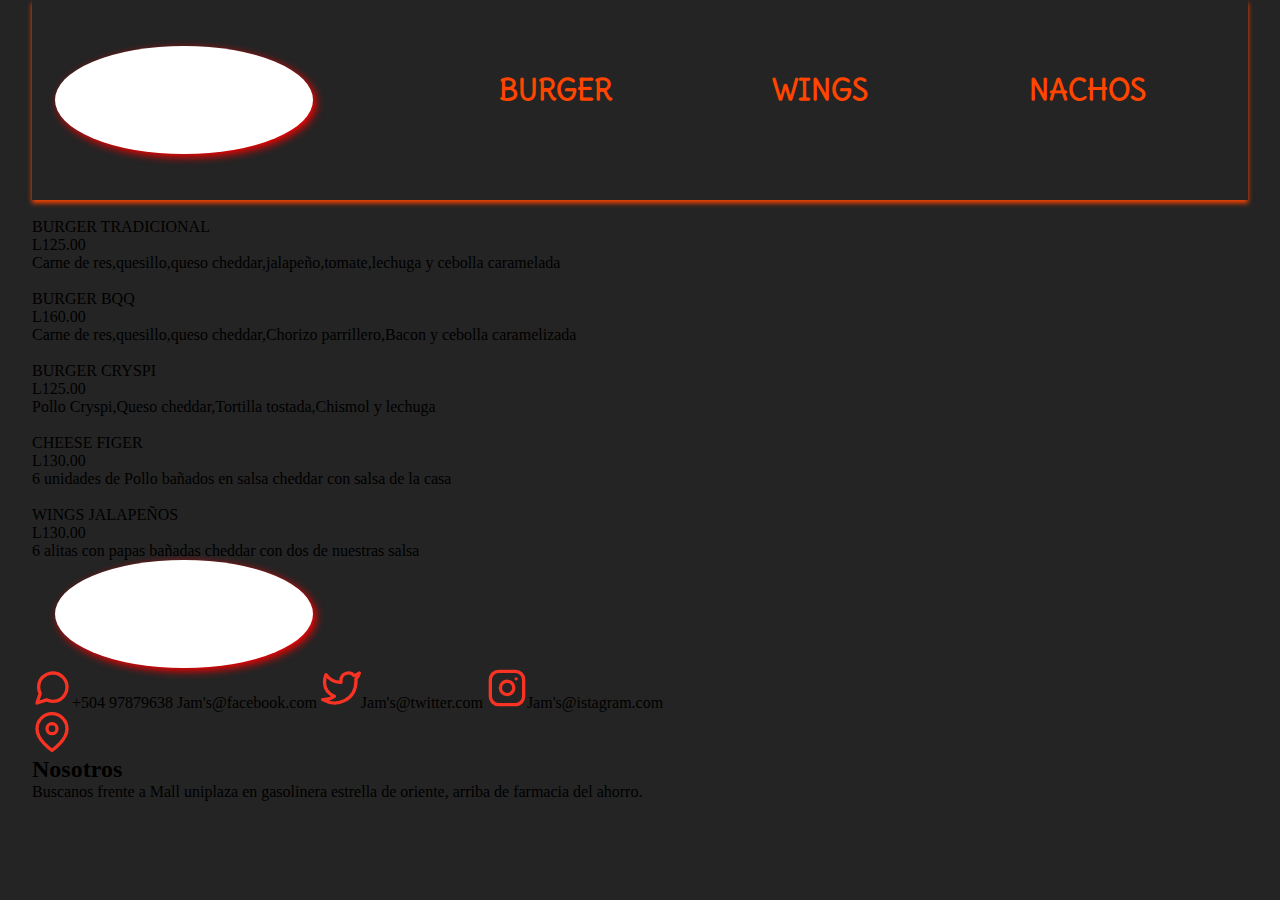
==== index.html @ bc6498c1 "Update index.html" ====
<!DOCTYPE html>
<html lang="en">
<head>
    <meta charset="UTF-8">
    <meta http-equiv="X-UA-Compatible" content="IE=edge">
    <meta name="viewport" content="width=device-width, initial-scale=1.0">
    <link rel="stylesheet" href="css/nav.css">
    <link rel="stylesheet" href="css/galery.css">
    <link rel="stylesheet" href="css/footer.css">
    <title>Jams</title>
</head>
<body>
    <div class="container">
       <div class="nav">
         <input type="checkbox" id="check">
         <div class="logonav">
            <div class="fondonav"> <img src="img/Jam_s-sinfondo.png" alt=""></div>
         </div>
         <div class="listnav">
            <div class="fontlist">
               <ul>
                  <li><a href="index.html">BURGER</a></li>
                  <li><a href="#">WINGS</a></li>
                  <li><a href="#">NACHOS</a></li>
               </ul>
            </div>
         </div>
         <label for="check" class="checkbtn">
            <img class="ImgIcon"src="img/menu.svg" alt="menu">
        </label>         
      </div><!--EendNav-->
       <div class="galery">
            <div class="card">
             <div class="contentImg">
                <img src="img/bbqburguer.jpg" alt="">
             </div>
             <div class="namecard">BURGER TRADICIONAL</div>
              <div class="contentcard">
                <div class="price">L125.00</div>
                 <div id="detail">Carne de res,quesillo,queso cheddar,jalapeño,tomate,lechuga y cebolla caramelada</div>
              </div>
            </div><!--endcar-->
            <div class="card">
                <div class="contentImg">
                   <img src="img/burgerpapas.jpg" alt="">
                </div>
                <div class="namecard">BURGER BQQ</div>
                 <div class="contentcard">
                   <div class="price">L160.00</div>
                    <div id="detail">Carne de res,quesillo,queso cheddar,Chorizo parrillero,Bacon y cebolla caramelizada</div>
                 </div>
               </div><!--endcar-->
               <div class="card">
                <div class="contentImg">
                   <img src="img/chickencrispy.jpg" alt="">
                </div>
                <div class="namecard">BURGER CRYSPI</div>
                 <div class="contentcard">
                   <div class="price">L125.00</div>
                    <div id="detail">Pollo Cryspi,Queso cheddar,Tortilla tostada,Chismol y lechuga</div>
                 </div>
               </div><!--endcar-->
               <div class="card">
                <div class="contentImg">
                   <img src="img/chickenfinger.jpg" alt="">
                </div>
                <div class="namecard">CHEESE FIGER</div>
                 <div class="contentcard">
                   <div class="price">L130.00</div>
                    <div id="detail">6 unidades de Pollo bañados en salsa cheddar con salsa de la casa</div>
                 </div>
               </div><!--endcar-->
               <div class="card">
                <div class="contentImg">
                   <img src="img/jalapeñoswings.jpg" alt="">
                </div>
                <div class="namecard">WINGS JALAPEÑOS</div>
                 <div class="contentcard">
                   <div class="price">L130.00</div>
                    <div id="detail">6 alitas con papas bañadas cheddar con dos de nuestras salsa</div>
                 </div>
               </div><!--endcar-->
       </div><!--EndGalery-->
       <div class="footer">
        <div class="footerlogo">
             <div class="contefootlogo">
                  <div class="logonav">
                     <div class="fondonav"> <img src="img/Jam_s-sinfondo.png" alt=""></div>
                  </div>
             </div>
        </div>
        <div class="footersocials">
            <span><img class="iconfooter" src="img/whatsapp.svg" alt="">+504 97879638</span>
            <span><img class="iconfooter"  src="img/facebook.svg" alt="">Jam's@facebook.com</span>
            <span><img class="iconfooter"  src="img/twitter.svg" alt="">Jam's@twitter.com</span>
            <span><img class="iconfooter"  src="img/instagram.svg" alt="">Jam's@istagram.com</span>
        </div>
        <div class="footerlocation">
            <a href="https://www.google.com/maps/@14.029232,-86.5704166,20z"><img class="icongps" src="img/gps.svg" alt=""></a>
            <h2>Nosotros</h2>
            <p>Buscanos frente a Mall uniplaza en gasolinera estrella de oriente, arriba de farmacia del ahorro.</p>
        </div>
       </div><!--Endfooter-->
    </div><!--EndContainer-->
</body>
</html>
---- css/nav.css ----
@import url('https://fonts.googleapis.com/css2?family=Courgette&family=Delius&family=Edu+QLD+Beginner:wght@500&family=Inconsolata&family=Lilita+One&family=Poiret+One&family=Roboto+Mono&family=Roboto:wght@300&family=Tilt+Neon&display=swap');
@import url('https://fonts.googleapis.com/css2?family=Courgette&family=Delius&family=Edu+QLD+Beginner:wght@500&family=Inconsolata&family=Lilita+One&family=Oleo+Script+Swash+Caps&family=Poiret+One&family=Roboto+Mono&family=Roboto:wght@300&family=Tilt+Neon&display=swap');

:root{
    --primaryback:rgb(41, 40, 40);
}
*{
    padding: 0;
    margin: 0;
}
body{
    background-color:#242424;
}
.container{
    width: 95%;
    margin: auto;
}
.nav{
    width: 100%;
    height:200px;
    box-shadow: 0px 3px 5px orangered;
    display: flex;
    justify-content: space-between;
}
.logonav{
    width:25%;
    height: 100%;
    display: flex;
    justify-content: center;
    align-items: center;
}
.fondonav{
    background: #fff;
    height: 108px;
    width: 258px;
    display: flex;
    justify-content: center;
    align-items: center;
    border-radius: 55%;
    box-shadow: 3px 3px 8px red;
}
.fondonav img{
    margin-top: 4px;
    width:350px;
    height: auto;
    margin-right:13px;
}
    

.listnav{
    width:70%;
    height:90%;
    display: flex;
    justify-content: center;
    align-items: center;
}

.fontlist{
    width:95%;
    height:80%;
   display: flex;
   justify-content: center;
   align-items: center;
}
.fontlist ul{
    width:80%;
   height: 96%;
   display: flex;
   justify-content: space-between;
   align-items: center;
   list-style: none;
}
.fontlist ul li a{
    color:orangered;
    font-weight: 700;
    font-size: 1.8em;
    text-decoration: none;
    font-family: 'Delius', cursive;
}
#check{
    display: none;
}
.checkbtn{
    width: 40px;
    height: 90%;
    display: flex;
    justify-content: center;
    align-items: center;
    margin-right: 10px;
   display: none;
}
@media(max-width:800px){
    .container{
        width: 100%;
        display: flex;
        flex-wrap: wrap;
    }
    .nav{
        width: 100%;  
    }
    .logonav{
        margin-left:20px;
        width:60%;
    }
    .listnav{
        width: 20%;
    }
    .checkbtn{
        margin-right:40px;
    
    }
    .fontlist{
        width:80%;
        height: 200px;
        background: #fff;
        position: fixed;
        z-index:20;
        transition: 1s;
        justify-content: center;
        align-items: center;
        margin-top:55%;
        margin-left:165%;
        border-radius: 16px;
        overflow: hidden;
    }
    .fontlist ul{
        width:80%;
        flex-direction: column;
        background-color: #242424;
        height: 160px;
        border-radius: 16px;
        font-size: 0.8em;
    }
    .fontlist ul li{
        height: 90%;
        margin: 10px 0;
    }
    .checkbtn{
        display: block;
        display: flex;
        align-items: center;
        margin-right: 15px;
    }
    .checkbtn img{
       width: 50px;
       height: auto;
    }
    #check:checked ~ .listnav .fontlist{
        margin-left:-20%;
        transition: 1.3s;
        position: absolute;
    }
}
@media(max-width:600px){
    .container{
        width: 100%;
    }
    .nav{
        width: 100%;
        height: 140px;
    }
    .logonav{
        width: 50%;
    }
    
.fondonav{
    margin-top:2px;
    background: #fff;
    height: 78px;
    width: 180px;
   box-shadow: 5px 5px 10px red;
   margin-left: 70px;
}
.fondonav img{
    margin-top: 4px;
    width:250px;
    height: auto;
    margin-right:13px;
}
    .listnav{
        width:10%;
    }
    .checkbtn{
        margin-right:50px;
    
    }
  
}
@media(max-width:400px){
    .container{
        width: 100%;
    }
    .nav{
        width: 100%;
        height: 150px;
    }
    .logonav{
        width: 50%;
    }

}
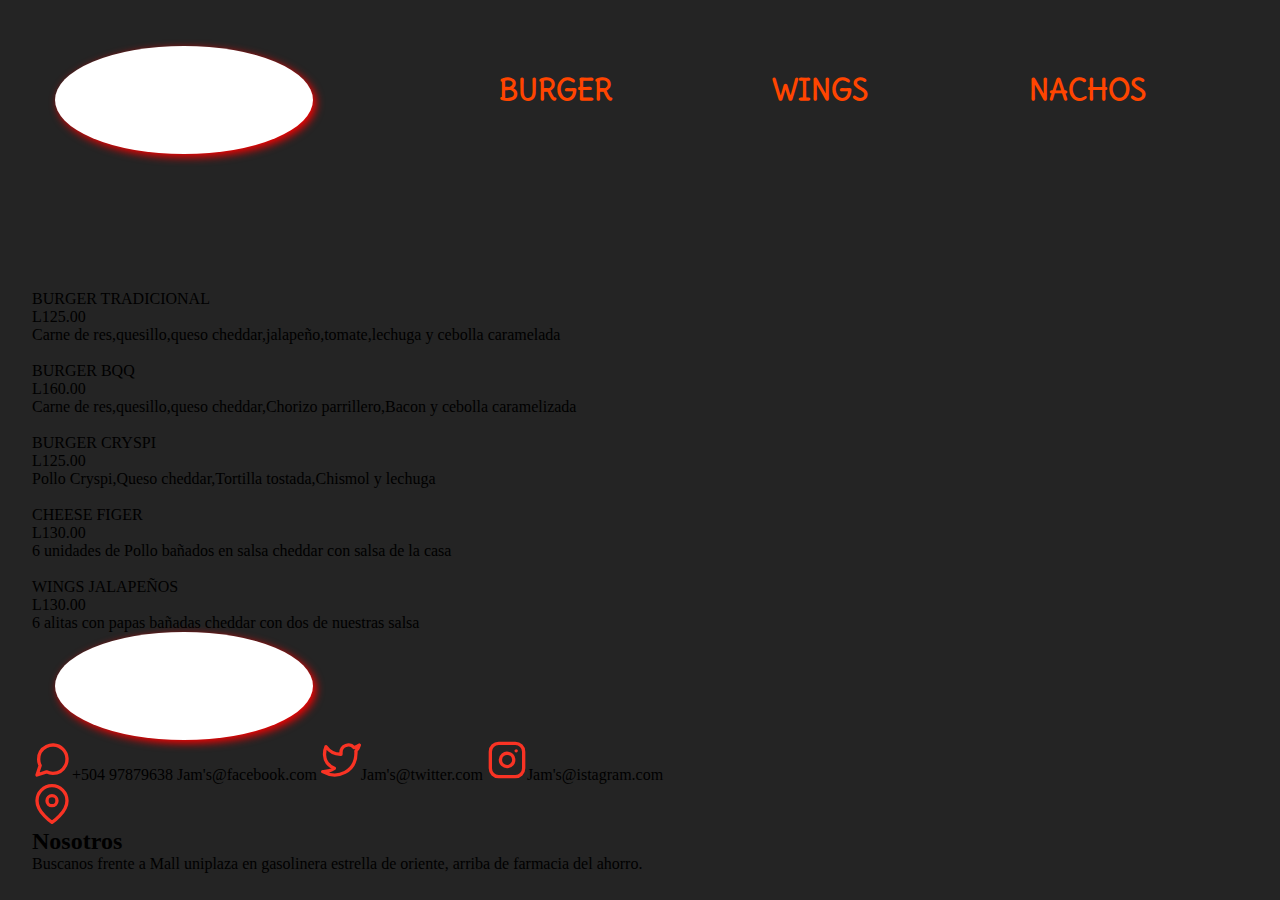
==== commit a37c4eed: "Update index.html" ====
--- a/index.html
+++ b/index.html
@@ -7,6 +7,7 @@
     <link rel="stylesheet" href="css/nav.css">
     <link rel="stylesheet" href="css/galery.css">
     <link rel="stylesheet" href="css/footer.css">
+    <link rel="stylesheet" href="css/slider.css">
     <title>Jams</title>
 </head>
 <body>
@@ -20,7 +21,7 @@
             <div class="fontlist">
                <ul>
                   <li><a href="index.html">BURGER</a></li>
-                  <li><a href="#">WINGS</a></li>
+                  <li><a href="white.html">WINGS</a></li>
                   <li><a href="#">NACHOS</a></li>
                </ul>
             </div>
@@ -29,6 +30,18 @@
             <img class="ImgIcon"src="img/menu.svg" alt="menu">
         </label>         
       </div><!--EendNav-->
+      <div class="slider-content">
+         <div class="slider" id="slider">
+          <div class="slidersection">
+             <img src="img/local.jpg" alt="" class="sliderImg"></div>
+          <div class="slidersection">
+             <img src="img/night.jpg" alt="" class="sliderImg"></div>
+          <div class="slidersection">
+             <img src="img/local2.jpg" alt="" class="sliderImg"></div>
+          <div class="slidersection">
+             <img src="img/local3.jpg" alt="" class="sliderImg"></div> 
+         </div> 
+      </div>
        <div class="galery">
             <div class="card">
              <div class="contentImg">
@@ -102,5 +115,6 @@
         </div>
        </div><!--Endfooter-->
     </div><!--EndContainer-->
+    <script src="script.js"></script>
 </body>
 </html>
--- a/css/nav.css
+++ b/css/nav.css
@@ -18,7 +18,6 @@
 .nav{
     width: 100%;
     height:200px;
-    box-shadow: 0px 3px 5px orangered;
     display: flex;
     justify-content: space-between;
 }
@@ -112,7 +111,8 @@
     .fontlist{
         width:80%;
         height: 200px;
-        background: #fff;
+        background:rgb(6, 6, 6,0.4);
+        backdrop-filter:blur(1px);
         position: fixed;
         z-index:20;
         transition: 1s;
@@ -122,14 +122,17 @@
         margin-left:165%;
         border-radius: 16px;
         overflow: hidden;
+        border:1px solid black;
     }
     .fontlist ul{
         width:80%;
         flex-direction: column;
-        background-color: #242424;
+        background-color:rgba(6, 6, 6, 0.7);
+        backdrop-filter: blur(2px);
         height: 160px;
         border-radius: 16px;
         font-size: 0.8em;
+        border: 2px  solid #f93324;
     }
     .fontlist ul li{
         height: 90%;
@@ -159,6 +162,7 @@
         width: 100%;
         height: 140px;
     }
+
     .logonav{
         width: 50%;
     }
@@ -180,6 +184,20 @@
     .listnav{
         width:10%;
     }
+    
+    .fontlist{
+        margin-top:70%;
+      width: 90%;
+    }
+    .fontlist ul{
+        border: 2px solid #f93324;
+        width: 65%;
+    }
+    #check:checked ~ .listnav .fontlist{
+        margin-left:-35%;
+        transition: 1.3s;
+        position: absolute;
+    }
     .checkbtn{
         margin-right:50px;
     
@@ -199,3 +217,4 @@
     }
 
 }
+
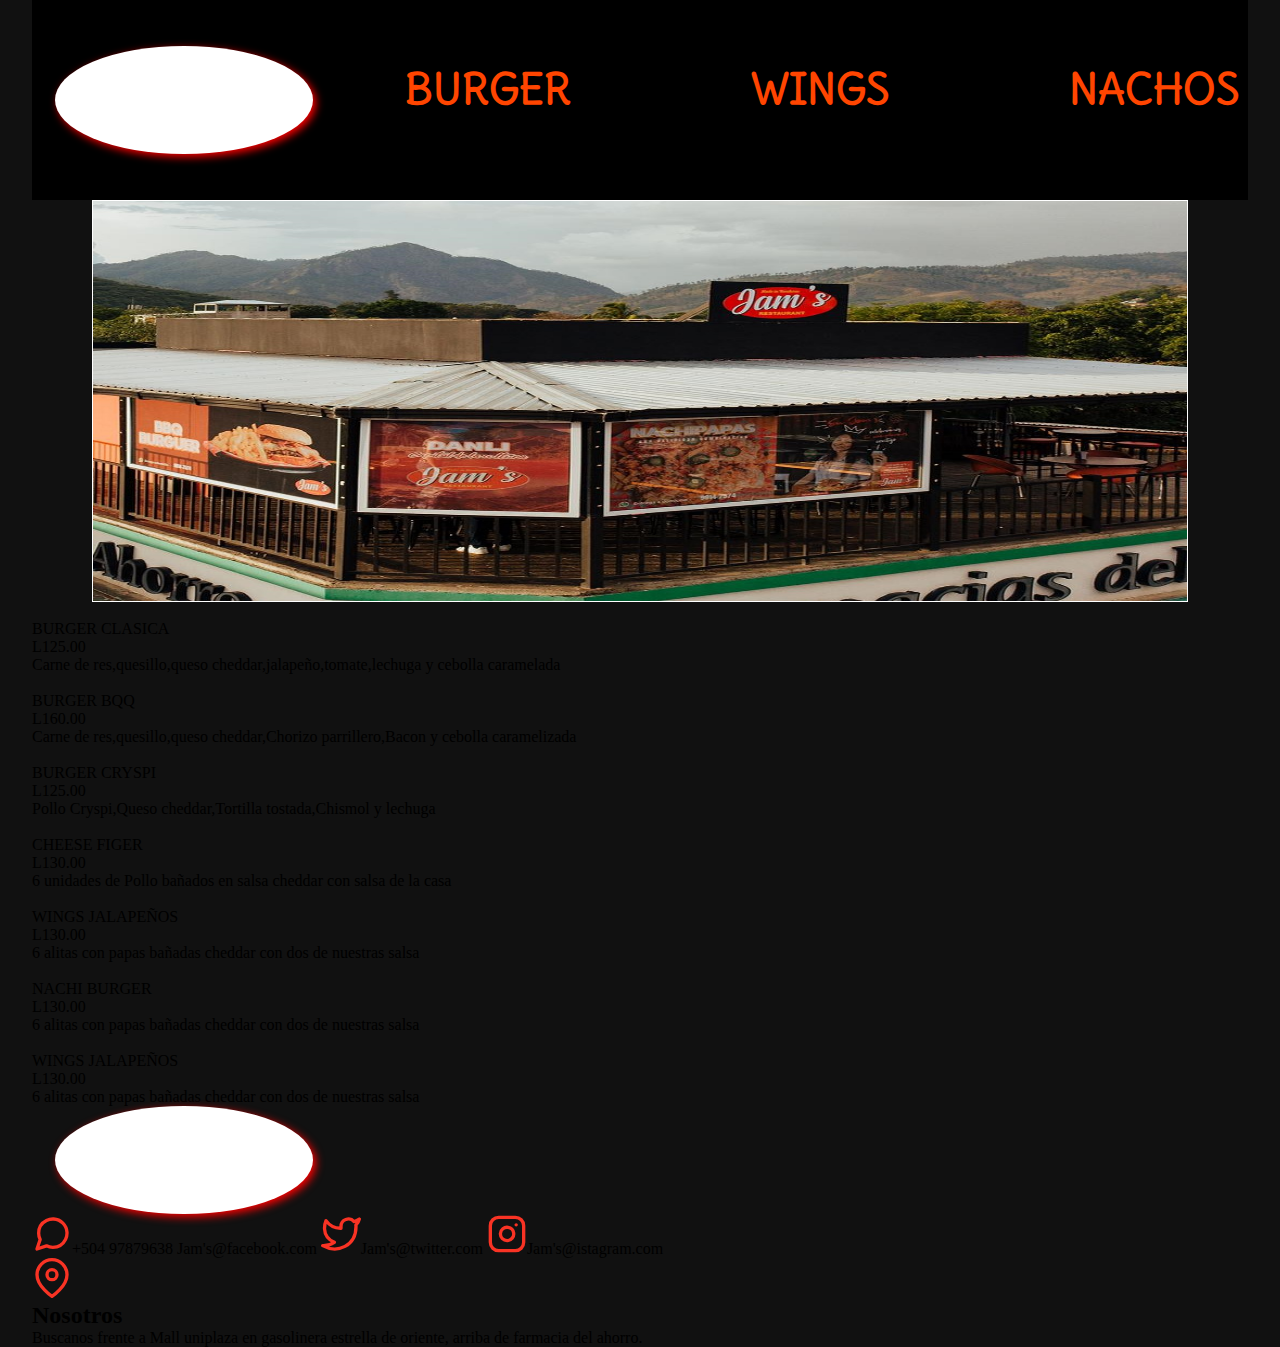
==== commit 261d65a8: "Update index.html" ====
--- a/index.html
+++ b/index.html
@@ -21,8 +21,8 @@
             <div class="fontlist">
                <ul>
                   <li><a href="index.html">BURGER</a></li>
-                  <li><a href="white.html">WINGS</a></li>
-                  <li><a href="#">NACHOS</a></li>
+                  <li><a href="wings.html">WINGS</a></li>
+                  <li><a href="nachos.html">NACHOS</a></li>
                </ul>
             </div>
          </div>
@@ -45,9 +45,9 @@
        <div class="galery">
             <div class="card">
              <div class="contentImg">
-                <img src="img/bbqburguer.jpg" alt="">
+                <img src="img/burgerclasica.jpg" alt="">
              </div>
-             <div class="namecard">BURGER TRADICIONAL</div>
+             <div class="namecard">BURGER CLASICA</div>
               <div class="contentcard">
                 <div class="price">L125.00</div>
                  <div id="detail">Carne de res,quesillo,queso cheddar,jalapeño,tomate,lechuga y cebolla caramelada</div>
@@ -55,7 +55,7 @@
             </div><!--endcar-->
             <div class="card">
                 <div class="contentImg">
-                   <img src="img/burgerpapas.jpg" alt="">
+                   <img src="img/bbqburguer.jpg" alt="">
                 </div>
                 <div class="namecard">BURGER BQQ</div>
                  <div class="contentcard">
@@ -75,7 +75,7 @@
                </div><!--endcar-->
                <div class="card">
                 <div class="contentImg">
-                   <img src="img/chickenfinger.jpg" alt="">
+                   <img src="img/bbqpapaschedar.jpg" alt="">
                 </div>
                 <div class="namecard">CHEESE FIGER</div>
                  <div class="contentcard">
@@ -85,7 +85,7 @@
                </div><!--endcar-->
                <div class="card">
                 <div class="contentImg">
-                   <img src="img/jalapeñoswings.jpg" alt="">
+                   <img src="img/burguerTocino.jpg" alt="">
                 </div>
                 <div class="namecard">WINGS JALAPEÑOS</div>
                  <div class="contentcard">
@@ -93,6 +93,26 @@
                     <div id="detail">6 alitas con papas bañadas cheddar con dos de nuestras salsa</div>
                  </div>
                </div><!--endcar-->
+               <div class="card">
+                  <div class="contentImg">
+                     <img src="img/nachiburgers.jpg" alt="">
+                  </div>
+                  <div class="namecard">NACHI BURGER</div>
+                   <div class="contentcard">
+                     <div class="price">L130.00</div>
+                      <div id="detail">6 alitas con papas bañadas cheddar con dos de nuestras salsa</div>
+                   </div>
+                 </div><!--endcar-->
+                 <div class="card">
+                  <div class="contentImg">
+                     <img src="img/Burgerconpapas.jpg" alt="">
+                  </div>
+                  <div class="namecard">WINGS JALAPEÑOS</div>
+                   <div class="contentcard">
+                     <div class="price">L130.00</div>
+                      <div id="detail">6 alitas con papas bañadas cheddar con dos de nuestras salsa</div>
+                   </div>
+                 </div><!--endcar-->
        </div><!--EndGalery-->
        <div class="footer">
         <div class="footerlogo">
--- a/css/nav.css
+++ b/css/nav.css
@@ -2,22 +2,24 @@
 @import url('https://fonts.googleapis.com/css2?family=Courgette&family=Delius&family=Edu+QLD+Beginner:wght@500&family=Inconsolata&family=Lilita+One&family=Oleo+Script+Swash+Caps&family=Poiret+One&family=Roboto+Mono&family=Roboto:wght@300&family=Tilt+Neon&display=swap');
 
 :root{
-    --primaryback:rgb(41, 40, 40);
+    --primaryback:rgb(17, 17, 17);
 }
 *{
     padding: 0;
     margin: 0;
 }
 body{
-    background-color:#242424;
+    background-color:var(--primaryback);
 }
 .container{
     width: 95%;
     margin: auto;
 }
 .nav{
+    background: black;
     width: 100%;
     height:200px;
+   /* box-shadow: 0px 3px 5px orangered;*/
     display: flex;
     justify-content: space-between;
 }
@@ -53,41 +55,34 @@
     justify-content: center;
     align-items: center;
 }
-
 .fontlist{
-    width:95%;
-    height:80%;
-   display: flex;
-   justify-content: center;
-   align-items: center;
+    width: 98%;
+    height: 30%;
 }
 .fontlist ul{
-    width:80%;
-   height: 96%;
-   display: flex;
-   justify-content: space-between;
-   align-items: center;
-   list-style: none;
-}
+    display: flex;
+    justify-content: space-between;
+    font-size: 2.6em;
+    list-style: none;
+   } 
 .fontlist ul li a{
-    color:orangered;
-    font-weight: 700;
-    font-size: 1.8em;
-    text-decoration: none;
-    font-family: 'Delius', cursive;
-}
-#check{
+    color: orangered;
+ text-decoration: none;   
+  font-weight: bolder;
+  font-family: 'Delius', cursive;
+    }
+ #check{
     display: none;
-}
-.checkbtn{
-    width: 40px;
-    height: 90%;
+ }   
+ .checkbtn{
     display: flex;
-    justify-content: center;
     align-items: center;
-    margin-right: 10px;
-   display: none;
-}
+    display: none;
+ }
+ .ImgIcon{
+    width:50px;
+    height: auto;
+ }
 @media(max-width:800px){
     .container{
         width: 100%;
@@ -95,126 +90,80 @@
         flex-wrap: wrap;
     }
     .nav{
-        width: 100%;  
+        width: 100%;
     }
     .logonav{
-        margin-left:20px;
-        width:60%;
+        width: 40%;
+        margin-left:15%;
+        
     }
     .listnav{
-        width: 20%;
-    }
-    .checkbtn{
-        margin-right:40px;
-    
+        width: 100%;
+        overflow-x:auto;
     }
     .fontlist{
-        width:80%;
-        height: 200px;
-        background:rgb(6, 6, 6,0.4);
+        width: 80%;
+        position: fixed;
+        display: flex;
+        align-items: center;
+        justify-content: center;
+        border: 1px solid orangered;
+        margin-top: 50%;
+        margin-left: 160%;
+        height: 40%;
+        overflow-x: auto;
+        background:rgba(2, 2, 2, 0.6);
         backdrop-filter:blur(1px);
-        position: fixed;
-        z-index:20;
-        transition: 1s;
+        border-radius: 16px;
+    }
+    .fontlist ul li{
+        margin-top: 5%;
+    }
+    .fontlist ul{
+        border: 2px solid orangered;
+        flex-direction: column;
+        width: 60%;
+        height: 80%;
+        display: flex;
         justify-content: center;
         align-items: center;
-        margin-top:55%;
-        margin-left:165%;
         border-radius: 16px;
-        overflow: hidden;
-        border:1px solid black;
+        background:rgba(2, 2, 2, 0.4);
     }
-    .fontlist ul{
-        width:80%;
-        flex-direction: column;
-        background-color:rgba(6, 6, 6, 0.7);
-        backdrop-filter: blur(2px);
-        height: 160px;
-        border-radius: 16px;
-        font-size: 0.8em;
-        border: 2px  solid #f93324;
-    }
-    .fontlist ul li{
-        height: 90%;
-        margin: 10px 0;
+    #check:checked ~.listnav .fontlist{
+        margin-left: -25%;
+        transition: 1s;
+        position: absolute;
+        overflow:hidden;
     }
     .checkbtn{
         display: block;
         display: flex;
-        align-items: center;
-        margin-right: 15px;
+        justify-content: center;
+        margin-right: 5%;
     }
-    .checkbtn img{
-       width: 50px;
-       height: auto;
-    }
-    #check:checked ~ .listnav .fontlist{
-        margin-left:-20%;
-        transition: 1.3s;
-        position: absolute;
-    }
-}
-@media(max-width:600px){
+} 
+@media(max-width:500px){
     .container{
         width: 100%;
     }
     .nav{
         width: 100%;
-        height: 140px;
     }
-
-    .logonav{
-        width: 50%;
+    .listnav{
+        width: 100%;
     }
-    
-.fondonav{
-    margin-top:2px;
-    background: #fff;
-    height: 78px;
-    width: 180px;
-   box-shadow: 5px 5px 10px red;
-   margin-left: 70px;
-}
-.fondonav img{
-    margin-top: 4px;
-    width:250px;
-    height: auto;
-    margin-right:13px;
-}
-    .listnav{
-        width:10%;
-    }
-    
     .fontlist{
-        margin-top:70%;
-      width: 90%;
+        height: 30%;
+        margin-top:100%;
     }
     .fontlist ul{
-        border: 2px solid #f93324;
-        width: 65%;
+        width: 80%;
     }
-    #check:checked ~ .listnav .fontlist{
+    #check:checked ~.listnav .fontlist{
         margin-left:-35%;
-        transition: 1.3s;
-        position: absolute;
     }
-    .checkbtn{
-        margin-right:50px;
-    
-    }
-  
-}
-@media(max-width:400px){
-    .container{
-        width: 100%;
-    }
-    .nav{
-        width: 100%;
-        height: 150px;
-    }
-    .logonav{
-        width: 50%;
-    }
-
 }
 
+
+
--- a/css/slider.css
+++ b/css/slider.css
@@ -0,0 +1,29 @@
+.slider-content{
+    border: 1px solid white;
+    width: 90%;
+    height: 400px;
+    overflow: hidden;
+    margin: auto;
+}
+.slider img{
+    width: 60%;
+   height:100%;
+}
+.slider{
+    display: flex;
+    width: 400%;
+    height: 400px;
+}
+.slidersection{
+    width: 100%;
+}
+.slider img{
+    display: block;
+    width: 100%;
+    height: 100%;
+}
+@media(max-width:500px){
+    .slider-content{
+        width: 98%;
+    }
+}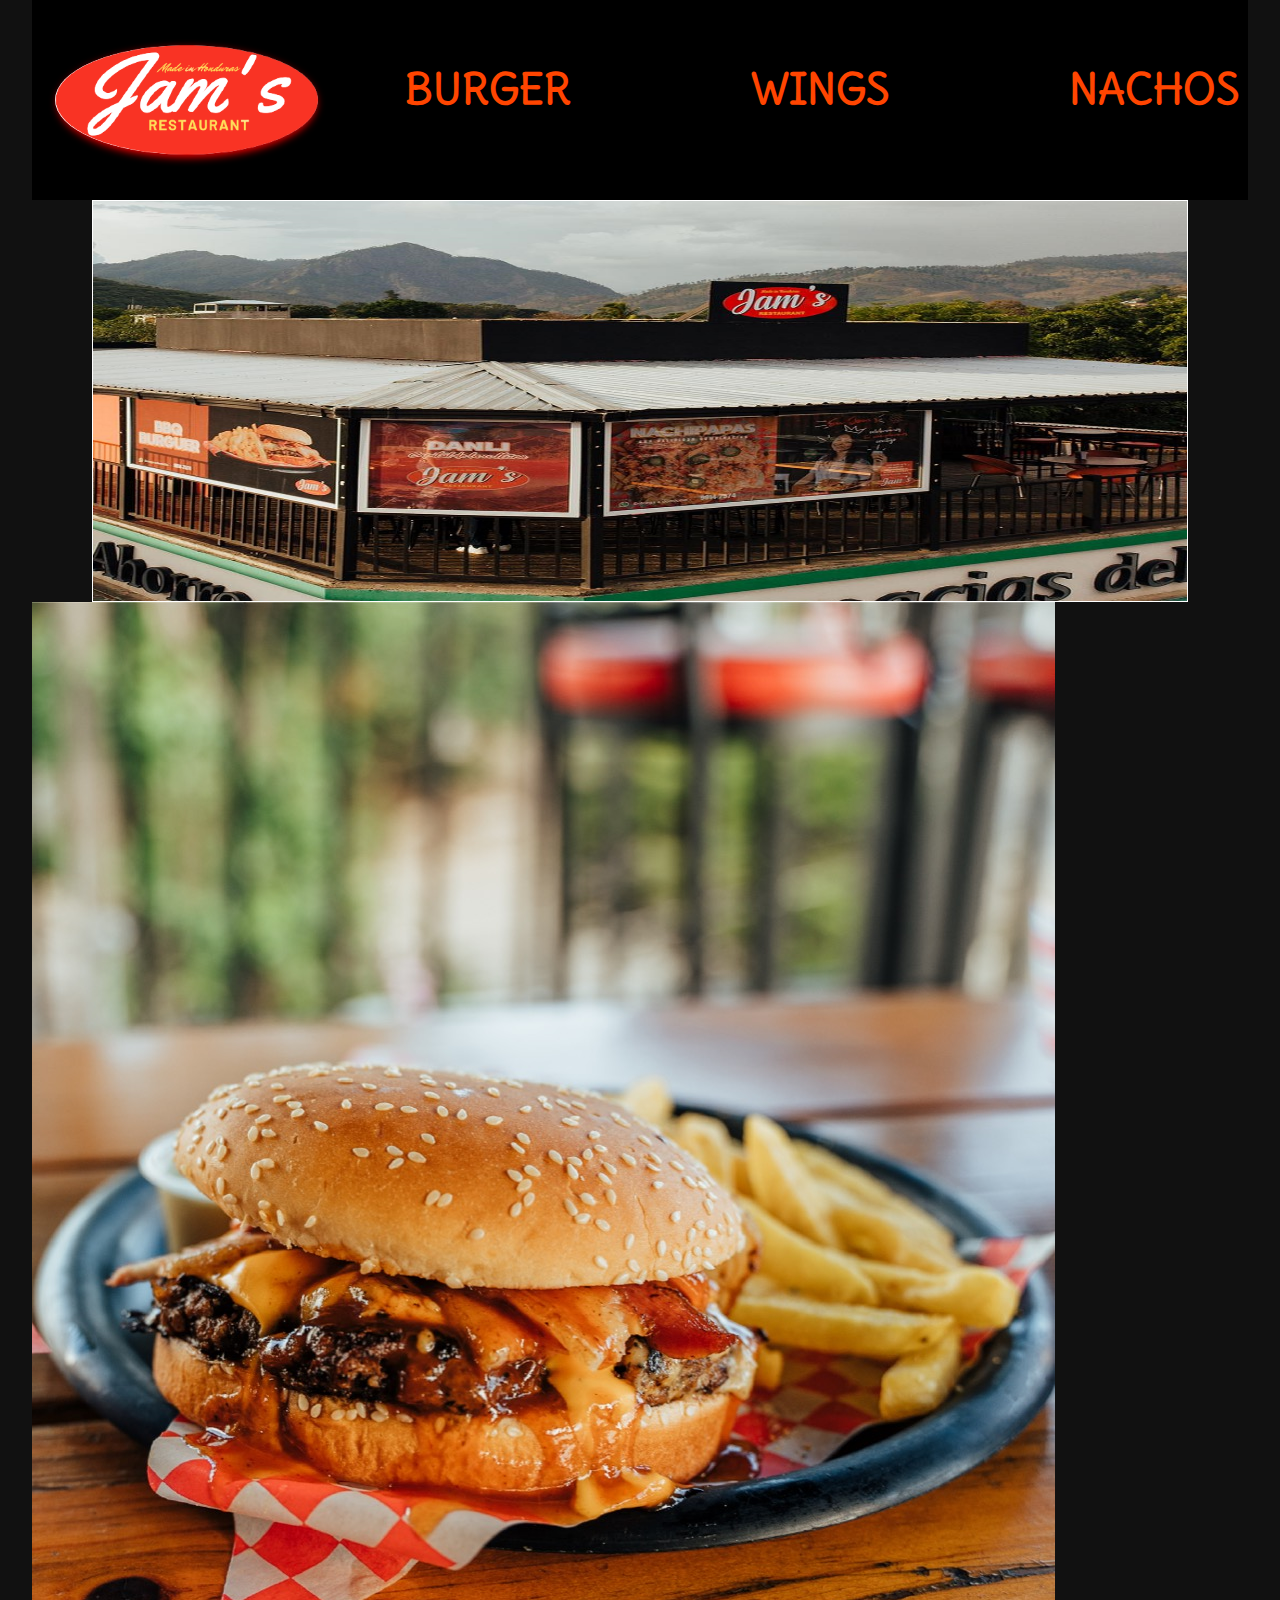
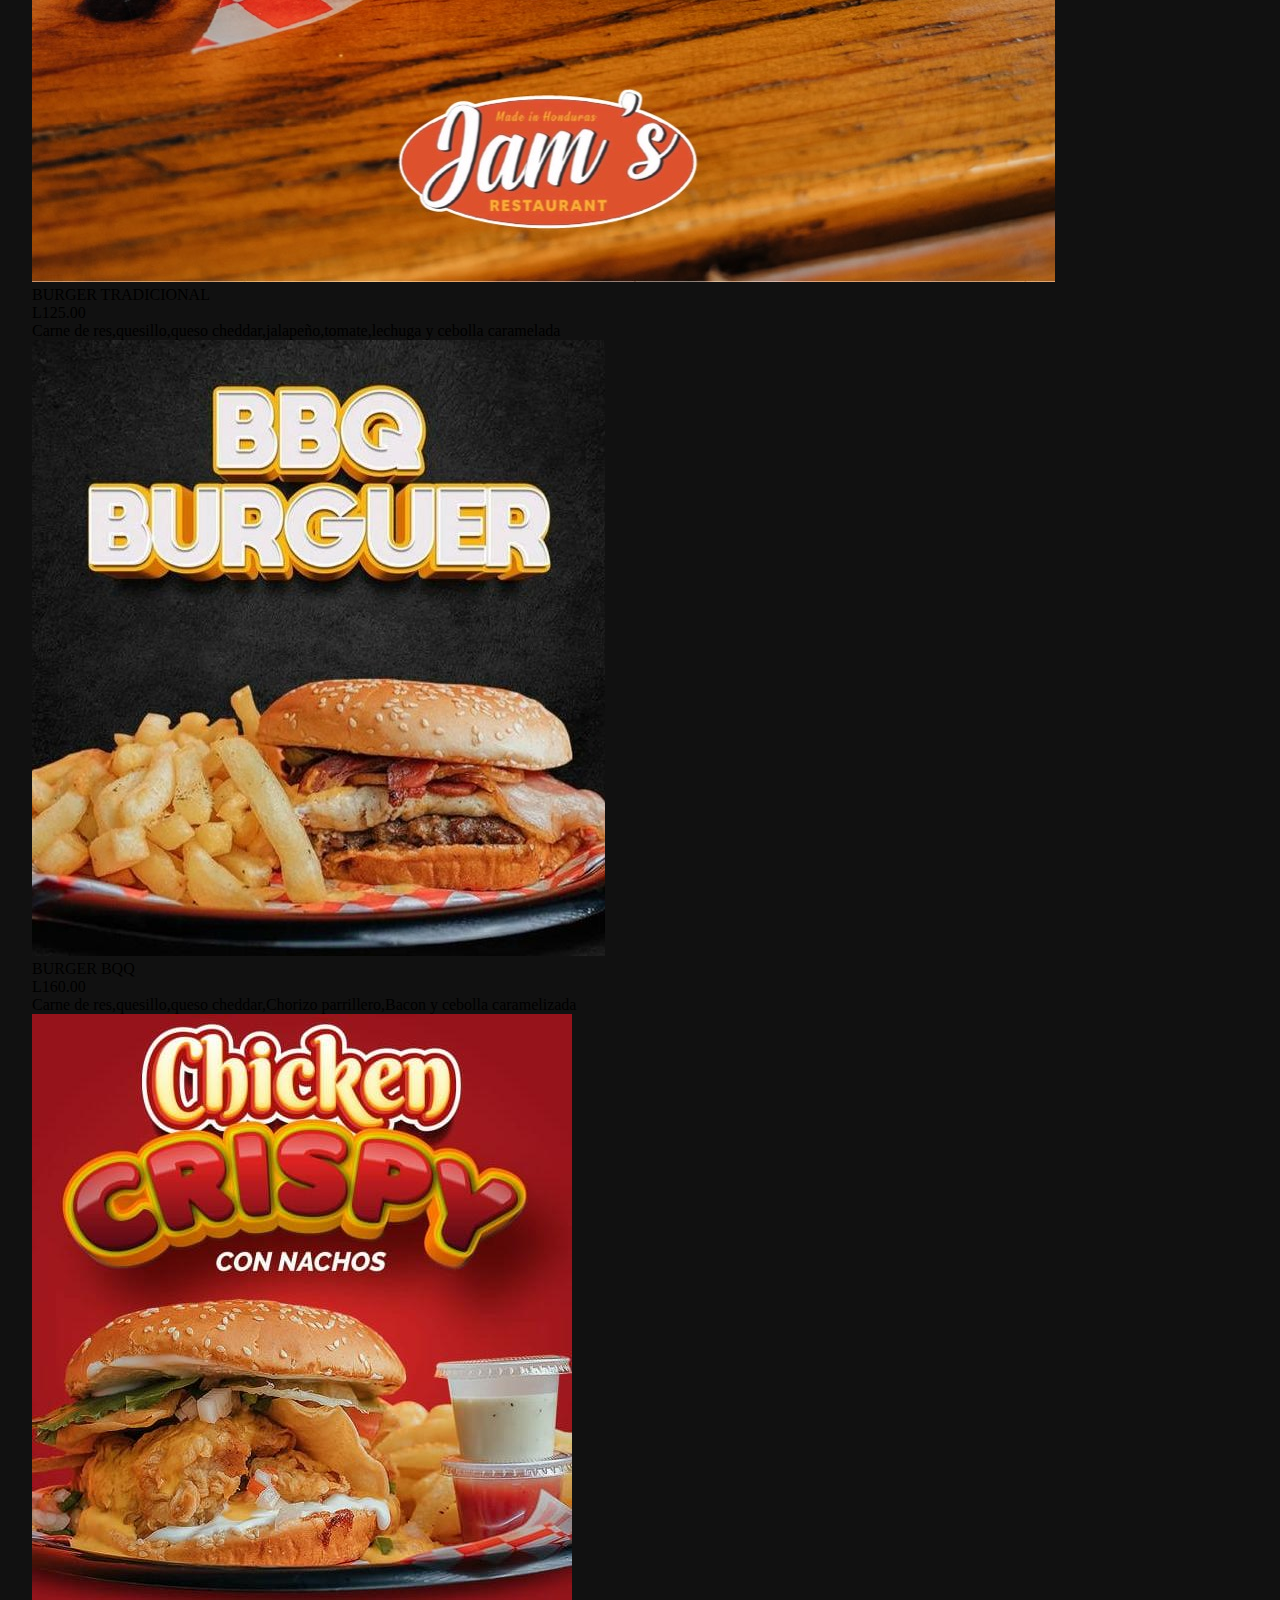
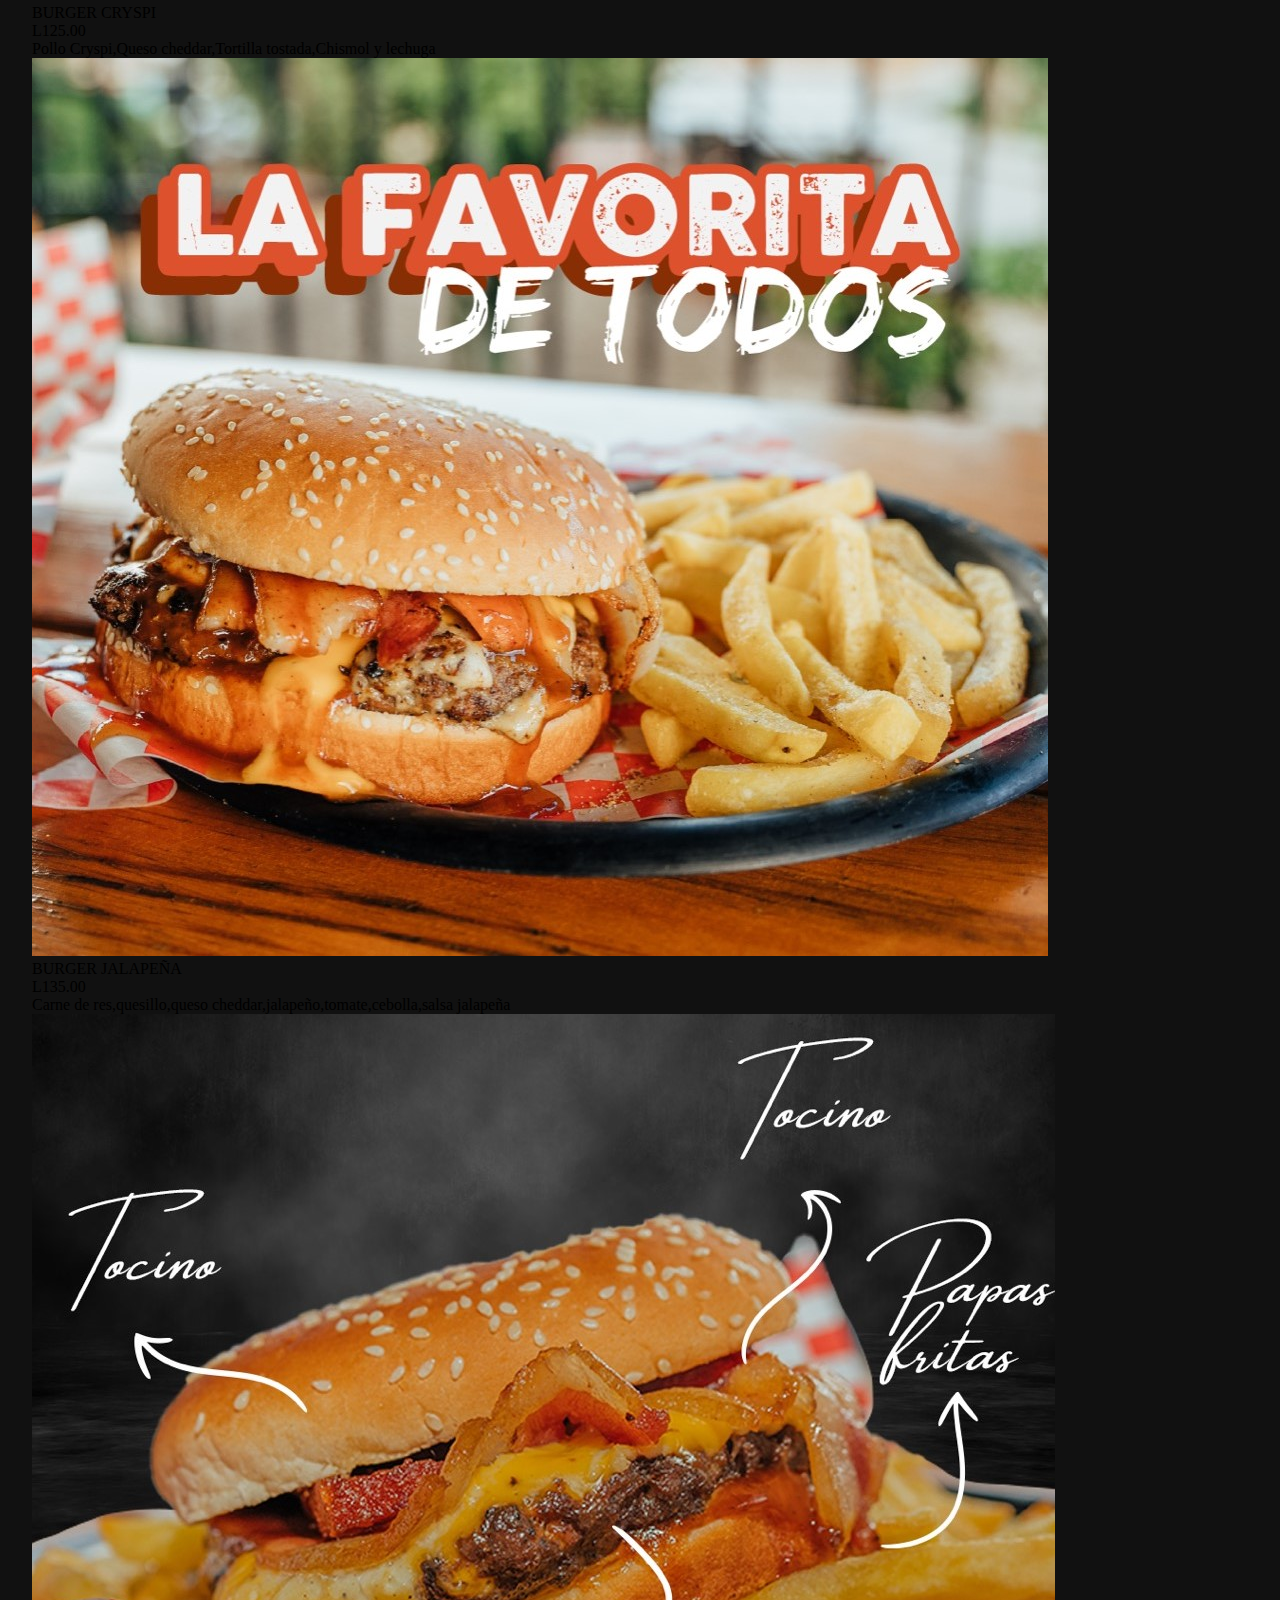
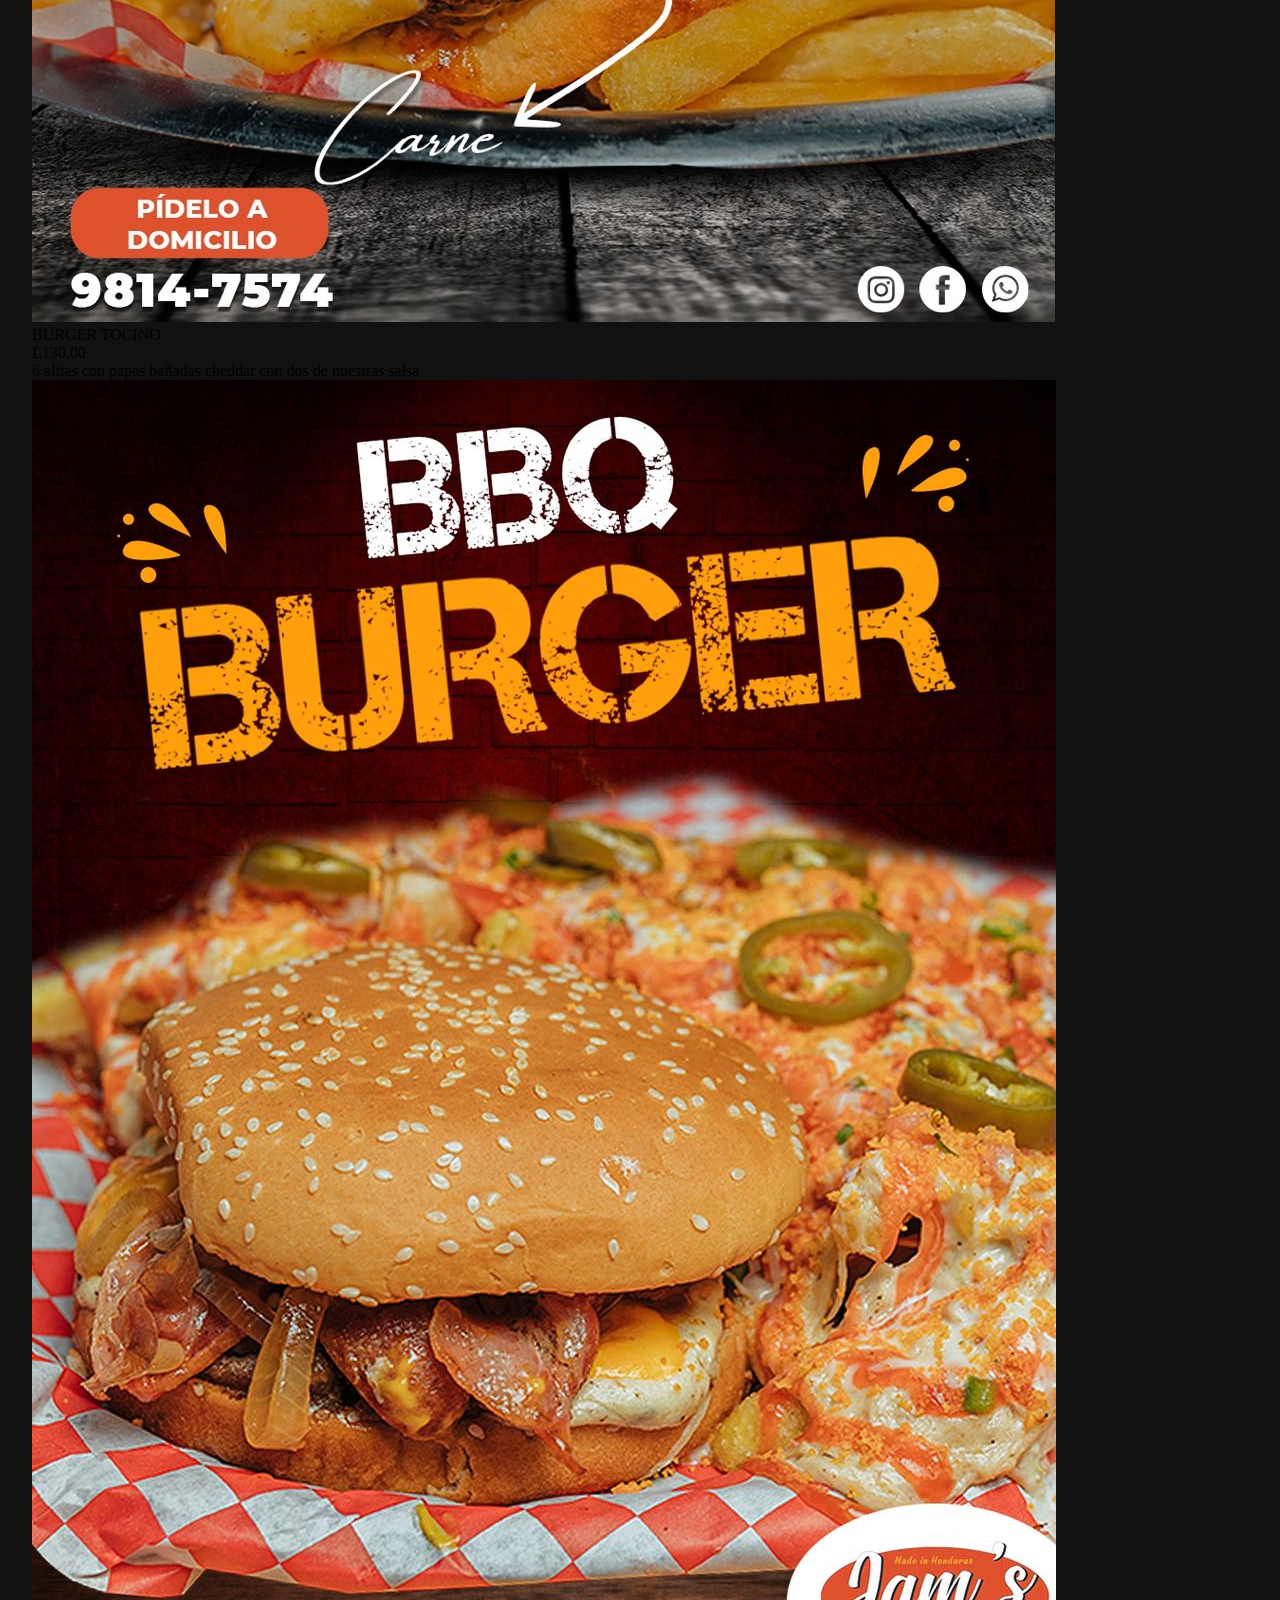
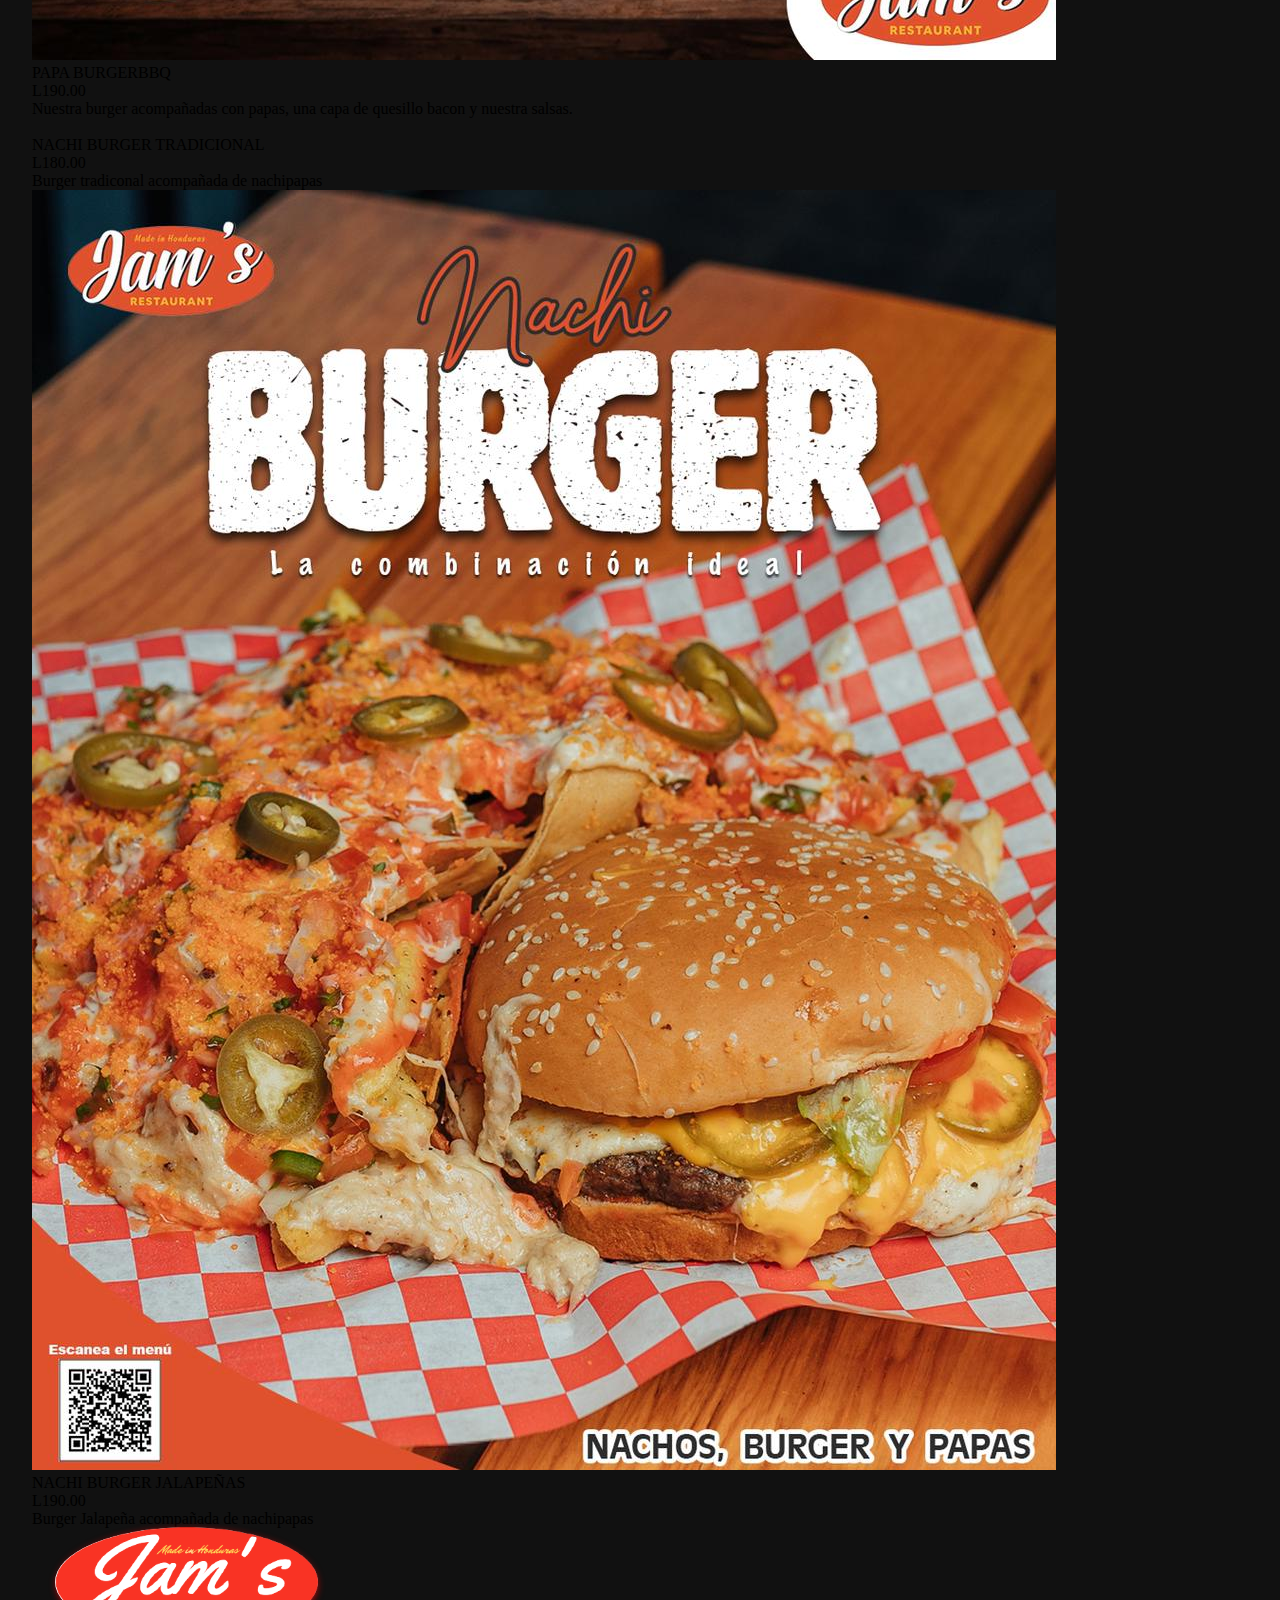
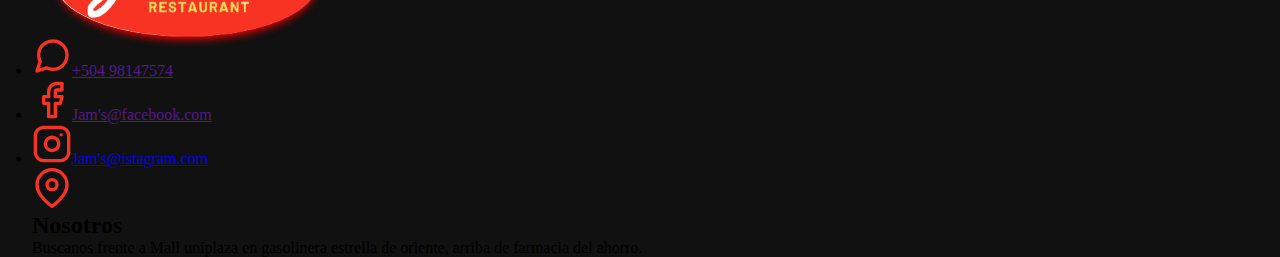
==== commit b0629bea: "Add files via upload" ====
--- a/index.html
+++ b/index.html
@@ -47,7 +47,7 @@
              <div class="contentImg">
                 <img src="img/burgerclasica.jpg" alt="">
              </div>
-             <div class="namecard">BURGER CLASICA</div>
+             <div class="namecard">BURGER TRADICIONAL</div>
               <div class="contentcard">
                 <div class="price">L125.00</div>
                  <div id="detail">Carne de res,quesillo,queso cheddar,jalapeño,tomate,lechuga y cebolla caramelada</div>
@@ -72,22 +72,22 @@
                    <div class="price">L125.00</div>
                     <div id="detail">Pollo Cryspi,Queso cheddar,Tortilla tostada,Chismol y lechuga</div>
                  </div>
-               </div><!--endcar-->
-               <div class="card">
-                <div class="contentImg">
-                   <img src="img/bbqpapaschedar.jpg" alt="">
-                </div>
-                <div class="namecard">CHEESE FIGER</div>
-                 <div class="contentcard">
-                   <div class="price">L130.00</div>
-                    <div id="detail">6 unidades de Pollo bañados en salsa cheddar con salsa de la casa</div>
-                 </div>
-               </div><!--endcar-->
-               <div class="card">
+                 </div><!--endcar-->
+                 <div class="card">
+                  <div class="contentImg">
+                     <img src="img/Burgerconpapas.jpg" alt="">
+                  </div>
+                  <div class="namecard">BURGER JALAPEÑA</div>
+                   <div class="contentcard">
+                     <div class="price">L135.00</div>
+                      <div id="detail">Carne de res,quesillo,queso cheddar,jalapeño,tomate,cebolla,salsa jalapeña</div>
+                   </div>
+                 </div><!--endcar-->
+                     <div class="card">
                 <div class="contentImg">
                    <img src="img/burguerTocino.jpg" alt="">
                 </div>
-                <div class="namecard">WINGS JALAPEÑOS</div>
+                <div class="namecard">BURGER TOCINO</div>
                  <div class="contentcard">
                    <div class="price">L130.00</div>
                     <div id="detail">6 alitas con papas bañadas cheddar con dos de nuestras salsa</div>
@@ -95,24 +95,35 @@
                </div><!--endcar-->
                <div class="card">
                   <div class="contentImg">
-                     <img src="img/nachiburgers.jpg" alt="">
+                     <img src="img/bbqpapaschedar.jpg" alt="">
                   </div>
-                  <div class="namecard">NACHI BURGER</div>
+                  <div class="namecard">PAPA BURGERBBQ </div>
                    <div class="contentcard">
-                     <div class="price">L130.00</div>
-                      <div id="detail">6 alitas con papas bañadas cheddar con dos de nuestras salsa</div>
+                     <div class="price">L190.00</div>
+                      <div id="detail">Nuestra burger acompañadas con papas, una capa de quesillo bacon y nuestra salsas.</div>
+                   </div>
+                 </div><!--endcar-->
+               <div class="card">
+                  <div class="contentImg">
+                     <img src="img/nachibjalapeña.jpg" alt="">
+                  </div>
+                  <div class="namecard">NACHI BURGER TRADICIONAL</div>
+                   <div class="contentcard">
+                     <div class="price">L180.00</div>
+                      <div id="detail">Burger tradiconal acompañada de nachipapas</div>
                    </div>
                  </div><!--endcar-->
                  <div class="card">
                   <div class="contentImg">
-                     <img src="img/Burgerconpapas.jpg" alt="">
+                     <img src="img/nachiburgers.jpg" alt="">
                   </div>
-                  <div class="namecard">WINGS JALAPEÑOS</div>
+                  <div class="namecard">NACHI BURGER JALAPEÑAS</div>
                    <div class="contentcard">
-                     <div class="price">L130.00</div>
-                      <div id="detail">6 alitas con papas bañadas cheddar con dos de nuestras salsa</div>
+                     <div class="price">L190.00</div>
+                      <div id="detail">Burger Jalapeña acompañada de nachipapas</div>
                    </div>
                  </div><!--endcar-->
+                
        </div><!--EndGalery-->
        <div class="footer">
         <div class="footerlogo">
@@ -123,11 +134,10 @@
              </div>
         </div>
         <div class="footersocials">
-            <span><img class="iconfooter" src="img/whatsapp.svg" alt="">+504 97879638</span>
-            <span><img class="iconfooter"  src="img/facebook.svg" alt="">Jam's@facebook.com</span>
-            <span><img class="iconfooter"  src="img/twitter.svg" alt="">Jam's@twitter.com</span>
-            <span><img class="iconfooter"  src="img/instagram.svg" alt="">Jam's@istagram.com</span>
-        </div>
+         <li><a href=""><img class="iconfooter" src="img/whatsapp.svg" alt="">+504 98147574</a></li>
+         <li><a href=""><img class="iconfooter"  src="img/facebook.svg" alt="">Jam's@facebook.com</a></li>
+         <li><a href="https://www.instagram.com/jams_hn/"><img class="iconfooter"  src="img/instagram.svg" alt="">Jam's@istagram.com</a></li>
+      </div>
         <div class="footerlocation">
             <a href="https://www.google.com/maps/@14.029232,-86.5704166,20z"><img class="icongps" src="img/gps.svg" alt=""></a>
             <h2>Nosotros</h2>
@@ -137,4 +147,4 @@
     </div><!--EndContainer-->
     <script src="script.js"></script>
 </body>
-</html>
+</html>